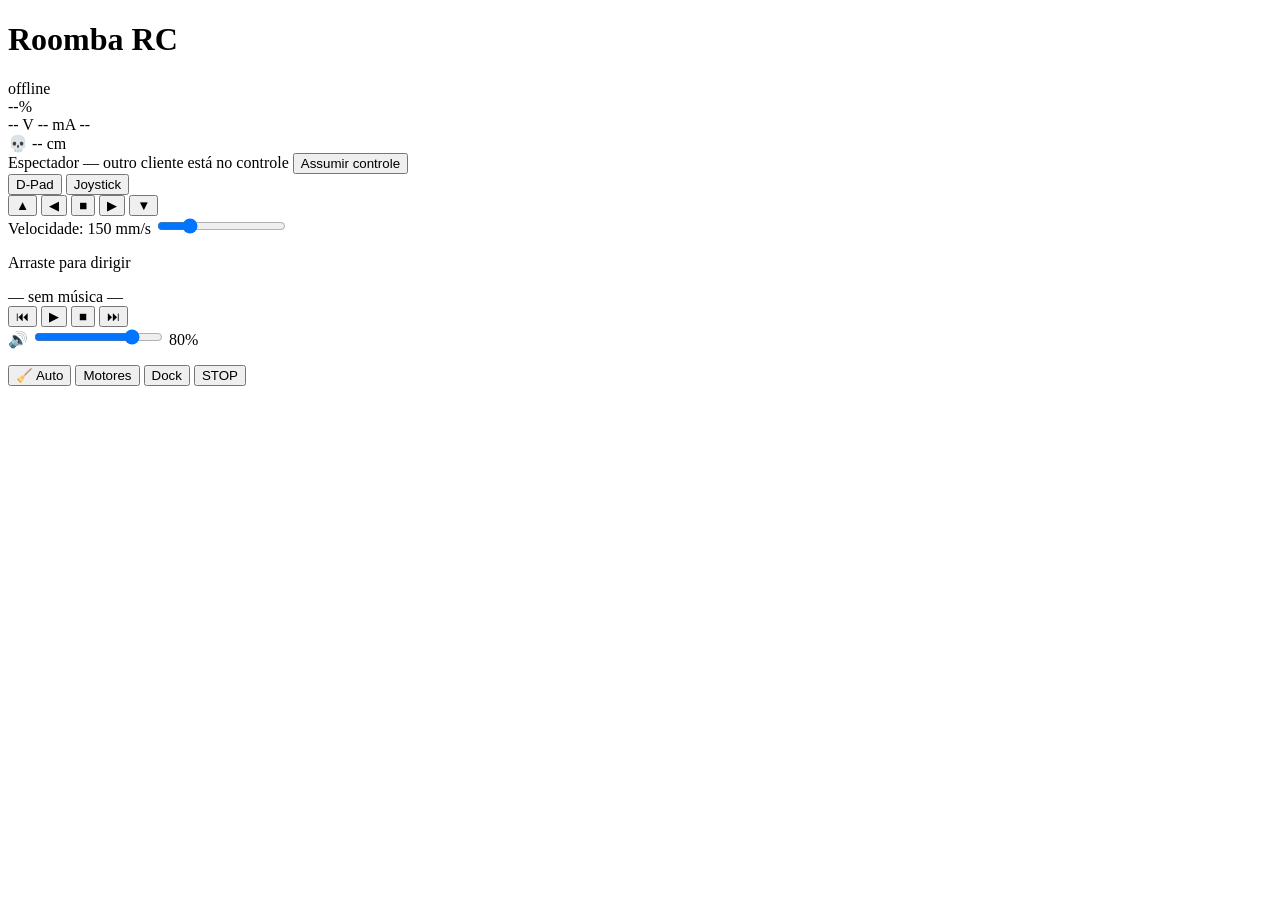
==== web/static/index.html @ ef8062d1 "feat: refactor" ====
<!DOCTYPE html>
<html lang="pt-BR">
<head>
  <meta charset="utf-8">
  <meta name="viewport" content="width=device-width, initial-scale=1, maximum-scale=1, user-scalable=no">
  <title>Roomba RC</title>
  <link rel="stylesheet" href="/static/style.css">
</head>
<body>
  <header>
    <h1>Roomba RC</h1>
    <div id="conn" class="conn off">offline</div>
  </header>

  <!-- HUD da bateria -->
  <section id="hud">
    <div class="bat">
      <span id="bat-pct" class="bat-pct">--%</span>
      <div class="bat-meta">
        <span id="bat-volt">-- V</span>
        <span id="bat-curr">-- mA</span>
        <span id="bat-state">--</span>
      </div>
      <span id="caveira" class="caveira hidden">💀 -- cm</span>
    </div>
  </section>

  <!-- Banner de papel: motorista x espectador -->
  <div id="role-banner" class="role hidden">
    <span id="role-text">Espectador — outro cliente está no controle</span>
    <button id="btn-claim">Assumir controle</button>
  </div>

  <!-- Seletor de modo -->
  <nav id="modes">
    <button class="mode-btn active" data-mode="dpad">D-Pad</button>
    <button class="mode-btn" data-mode="joy">Joystick</button>
  </nav>

  <!-- Modo D-PAD -->
  <section id="dpad-mode" class="control-mode">
    <div class="dpad" style="touch-action:none">
      <button class="dbtn up"    data-dir="fwd">▲</button>
      <button class="dbtn left"  data-dir="left">◀</button>
      <button class="dbtn stopc" data-dir="stop">■</button>
      <button class="dbtn right" data-dir="right">▶</button>
      <button class="dbtn down"  data-dir="back">▼</button>
    </div>
    <div class="speed">
      <label>Velocidade: <span id="vel-val">150</span> mm/s</label>
      <input id="vel-slider" type="range" min="50" max="500" step="10" value="150">
    </div>
  </section>

  <!-- Modo JOYSTICK -->
  <section id="joy-mode" class="control-mode hidden">
    <div id="joy-base" style="touch-action:none">
      <div id="joy-stick"></div>
    </div>
    <p class="hint">Arraste para dirigir</p>
  </section>

  <!-- Player de música (som sai no alto-falante do robô) -->
  <section id="music">
    <div class="music-now">
      <span id="music-track">— sem música —</span>
      <span id="music-pos" class="muted"></span>
    </div>
    <div class="music-ctrls">
      <button id="m-prev" class="mbtn">⏮</button>
      <button id="m-play" class="mbtn play">▶</button>
      <button id="m-stop" class="mbtn">■</button>
      <button id="m-next" class="mbtn">⏭</button>
    </div>
    <div class="music-vol">
      <span class="muted">🔊</span>
      <input id="m-vol" type="range" min="0" max="100" step="1" value="80">
      <span id="m-vol-val" class="muted">80%</span>
    </div>
    <ul id="music-list"></ul>
  </section>

  <!-- Botões globais (sempre visíveis no rodapé) -->
  <footer>
    <button id="btn-auto" class="big auto">🧹 Auto</button>
    <button id="btn-clean-motors" class="big clean-motors">Motores</button>
    <button id="btn-dock" class="big dock">Dock</button>
    <button id="btn-stop" class="big stop">STOP</button>
  </footer>

  <script src="/static/app.js"></script>
</body>
</html>
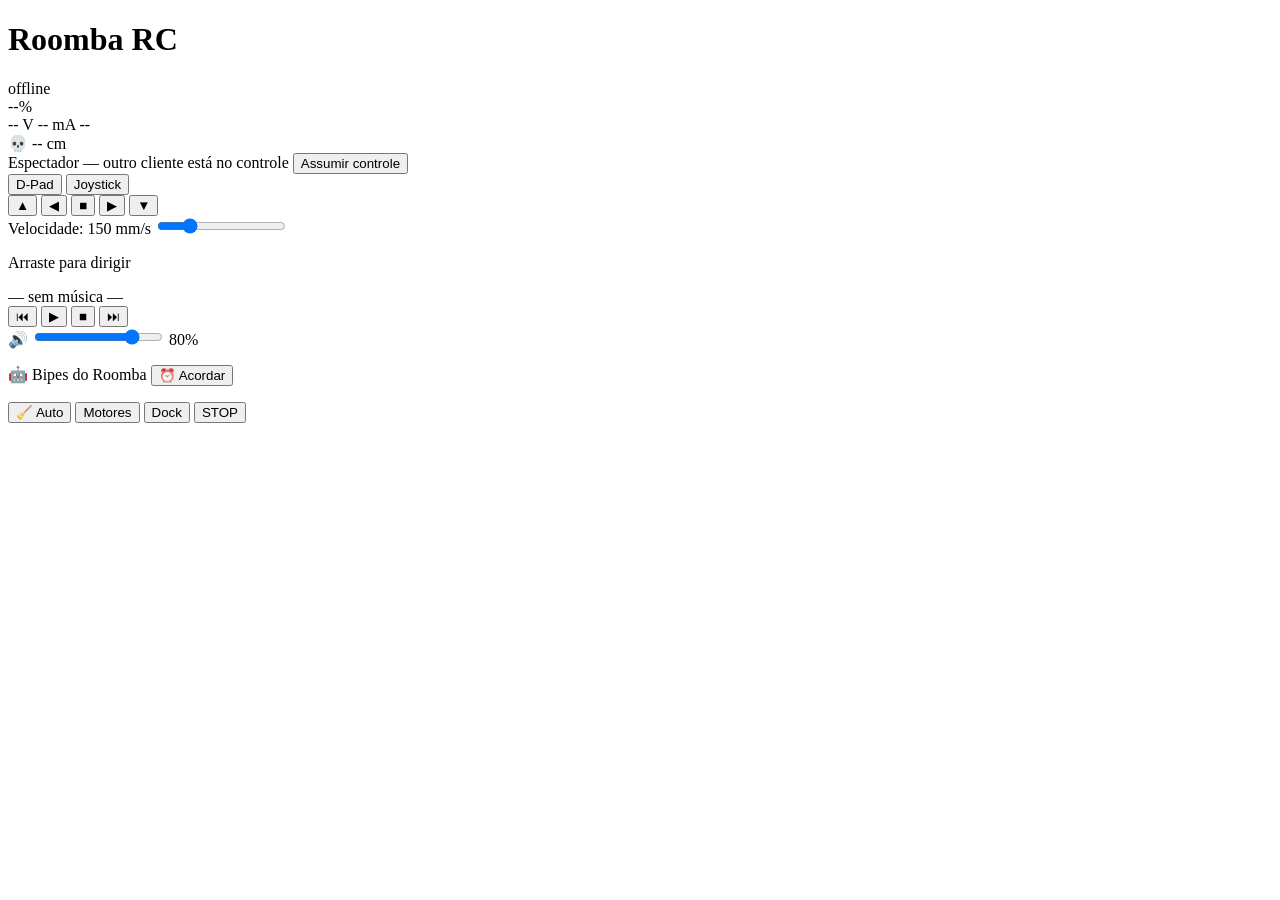
==== commit c2585975: "feat: onboard Roomba songs + wake button Add an RPi-independent audio path that plays monophonic mel" ====
--- a/web/static/index.html
+++ b/web/static/index.html
@@ -80,6 +80,15 @@
     <ul id="music-list"></ul>
   </section>
 
+  <!-- Músicas do próprio Roomba (bipes pelo alto-falante interno via SCI) -->
+  <section id="roomba-songs">
+    <div class="rs-head">
+      <span>🤖 Bipes do Roomba</span>
+      <button id="btn-wake" class="mbtn">⏰ Acordar</button>
+    </div>
+    <ul id="rs-list"></ul>
+  </section>
+
   <!-- Botões globais (sempre visíveis no rodapé) -->
   <footer>
     <button id="btn-auto" class="big auto">🧹 Auto</button>
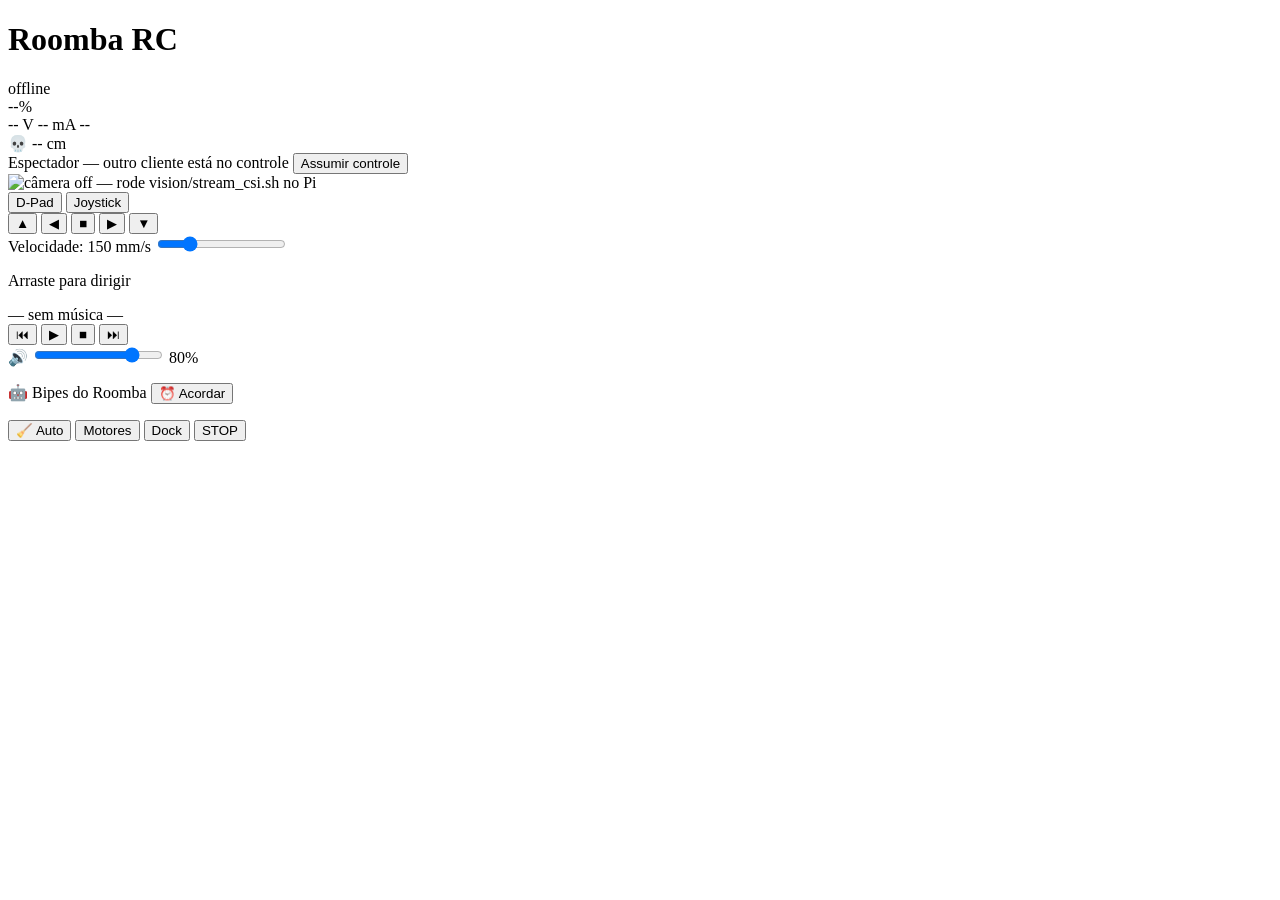
==== commit eda6f098: "feat: stream camera CSI (ov5647) no web app" ====
--- a/web/static/index.html
+++ b/web/static/index.html
@@ -30,6 +30,13 @@
     <span id="role-text">Espectador — outro cliente está no controle</span>
     <button id="btn-claim">Assumir controle</button>
   </div>
+
+  <!-- Câmera CSI (stream MJPEG do ffmpeg em porta separada; ver
+       vision/stream_csi.sh). Fica num <img> porque o browser baixa o
+       multipart se aberto direto na URL. -->
+  <section id="cam-sec">
+    <img id="cam" alt="câmera off — rode vision/stream_csi.sh no Pi">
+  </section>
 
   <!-- Seletor de modo -->
   <nav id="modes">
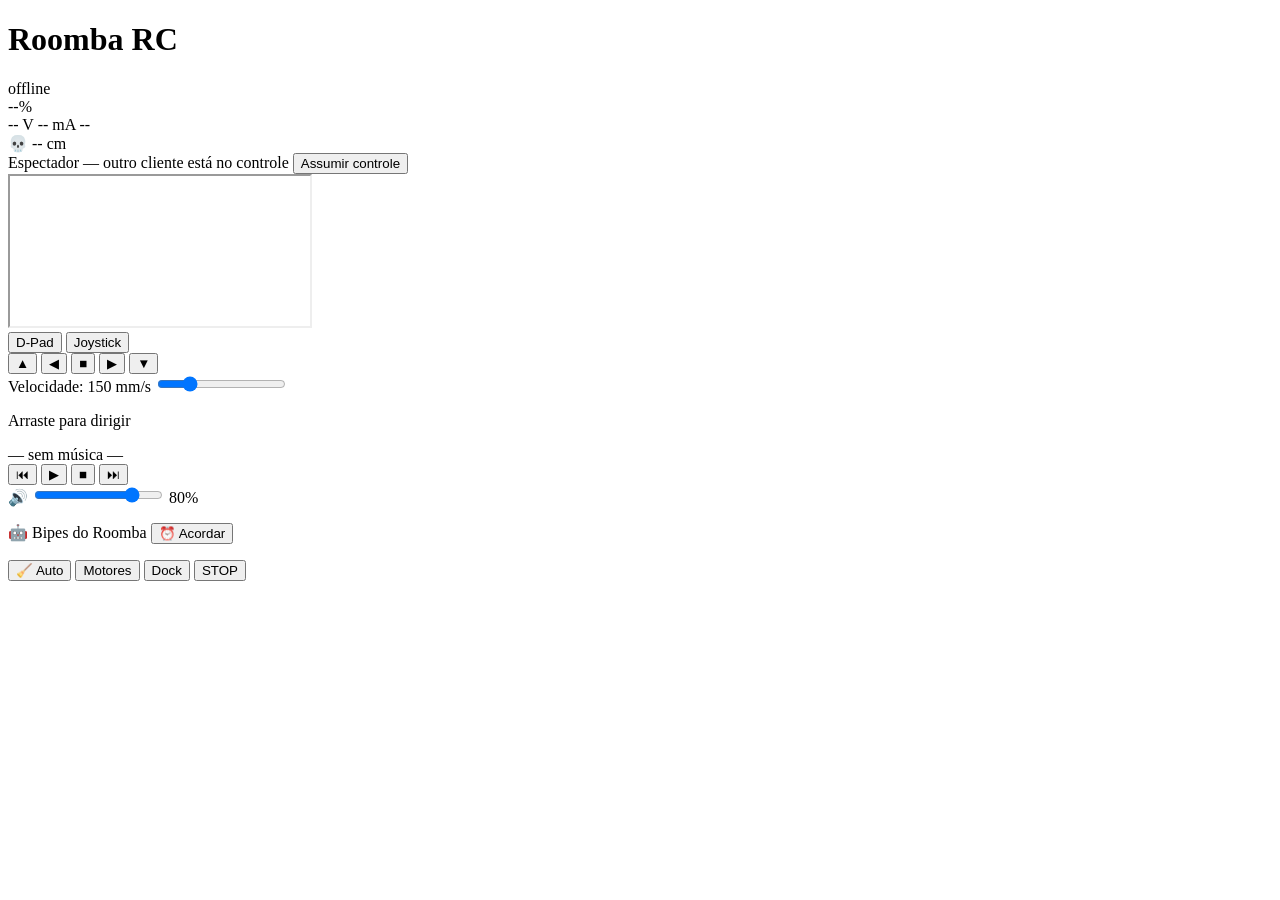
==== commit 192c22fe: "feat: stream camera por WebRTC (mediamtx) baixa latencia" ====
--- a/web/static/index.html
+++ b/web/static/index.html
@@ -31,11 +31,10 @@
     <button id="btn-claim">Assumir controle</button>
   </div>
 
-  <!-- Câmera CSI (stream MJPEG do ffmpeg em porta separada; ver
-       vision/stream_csi.sh). Fica num <img> porque o browser baixa o
-       multipart se aberto direto na URL. -->
+  <!-- Câmera CSI por WebRTC (baixa latência; ver vision/stream_webrtc.sh).
+       O iframe carrega o player pronto do mediamtx na porta 8889. -->
   <section id="cam-sec">
-    <img id="cam" alt="câmera off — rode vision/stream_csi.sh no Pi">
+    <iframe id="cam" title="câmera" allow="autoplay"></iframe>
   </section>
 
   <!-- Seletor de modo -->
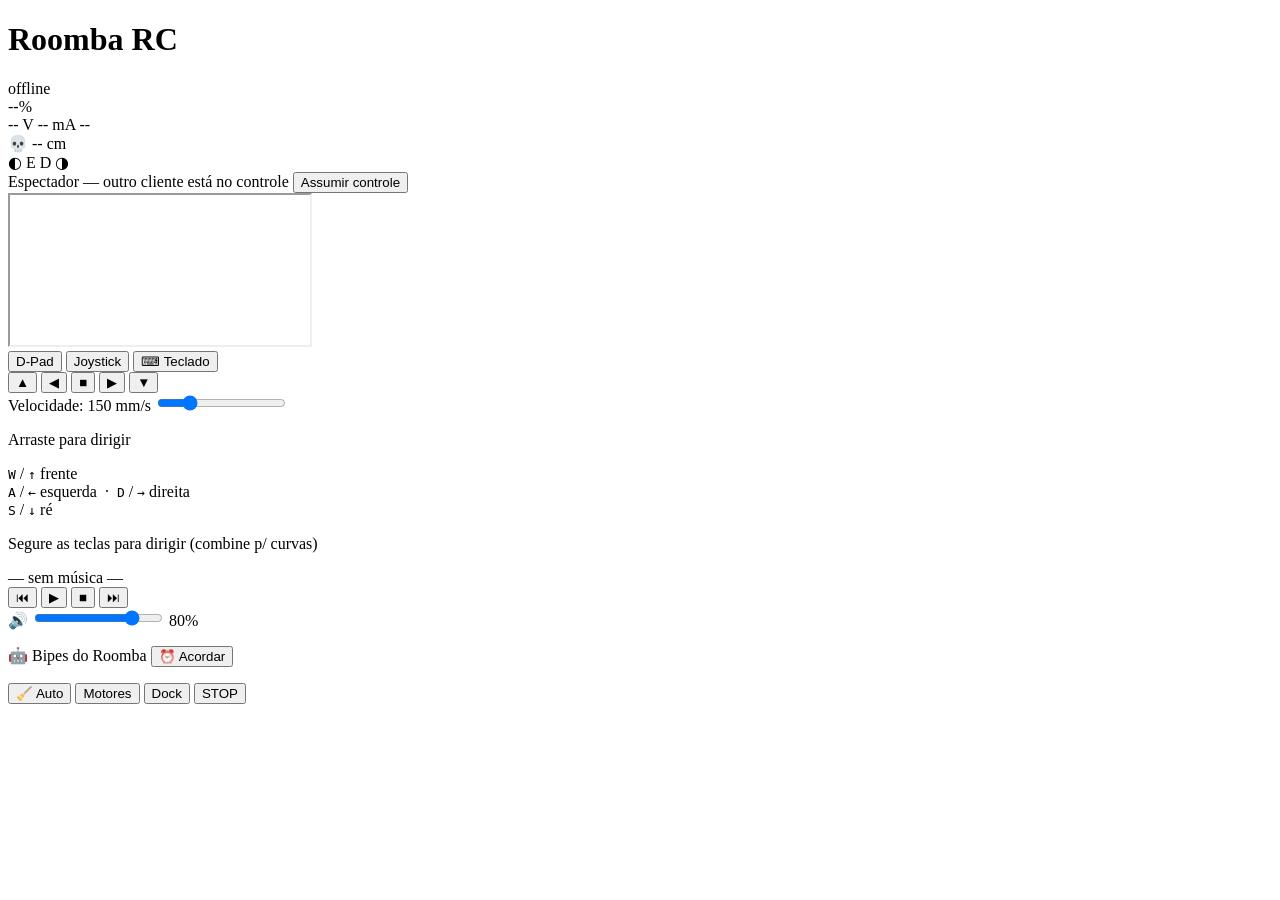
==== commit fcb93ee8: "feat: modo teclado (wasd/setas) e indicador de bump esquerdo/direito" ====
--- a/web/static/index.html
+++ b/web/static/index.html
@@ -23,6 +23,11 @@
       </div>
       <span id="caveira" class="caveira hidden">💀 -- cm</span>
     </div>
+    <!-- Sensores de toque (bump) esquerdo/direito: acendem ao encostar. -->
+    <div class="bumps">
+      <span id="bump-l" class="bump">◐ E</span>
+      <span id="bump-r" class="bump">D ◑</span>
+    </div>
   </section>
 
   <!-- Banner de papel: motorista x espectador -->
@@ -41,6 +46,7 @@
   <nav id="modes">
     <button class="mode-btn active" data-mode="dpad">D-Pad</button>
     <button class="mode-btn" data-mode="joy">Joystick</button>
+    <button class="mode-btn" data-mode="key">⌨ Teclado</button>
   </nav>
 
   <!-- Modo D-PAD -->
@@ -64,6 +70,19 @@
       <div id="joy-stick"></div>
     </div>
     <p class="hint">Arraste para dirigir</p>
+  </section>
+
+  <!-- Modo TECLADO -->
+  <section id="key-mode" class="control-mode hidden">
+    <div class="key-legend">
+      <div class="key-row"><kbd>W</kbd> / <kbd>↑</kbd> frente</div>
+      <div class="key-row">
+        <kbd>A</kbd> / <kbd>←</kbd> esquerda &nbsp;·&nbsp;
+        <kbd>D</kbd> / <kbd>→</kbd> direita
+      </div>
+      <div class="key-row"><kbd>S</kbd> / <kbd>↓</kbd> ré</div>
+    </div>
+    <p class="hint">Segure as teclas para dirigir (combine p/ curvas)</p>
   </section>
 
   <!-- Player de música (som sai no alto-falante do robô) -->
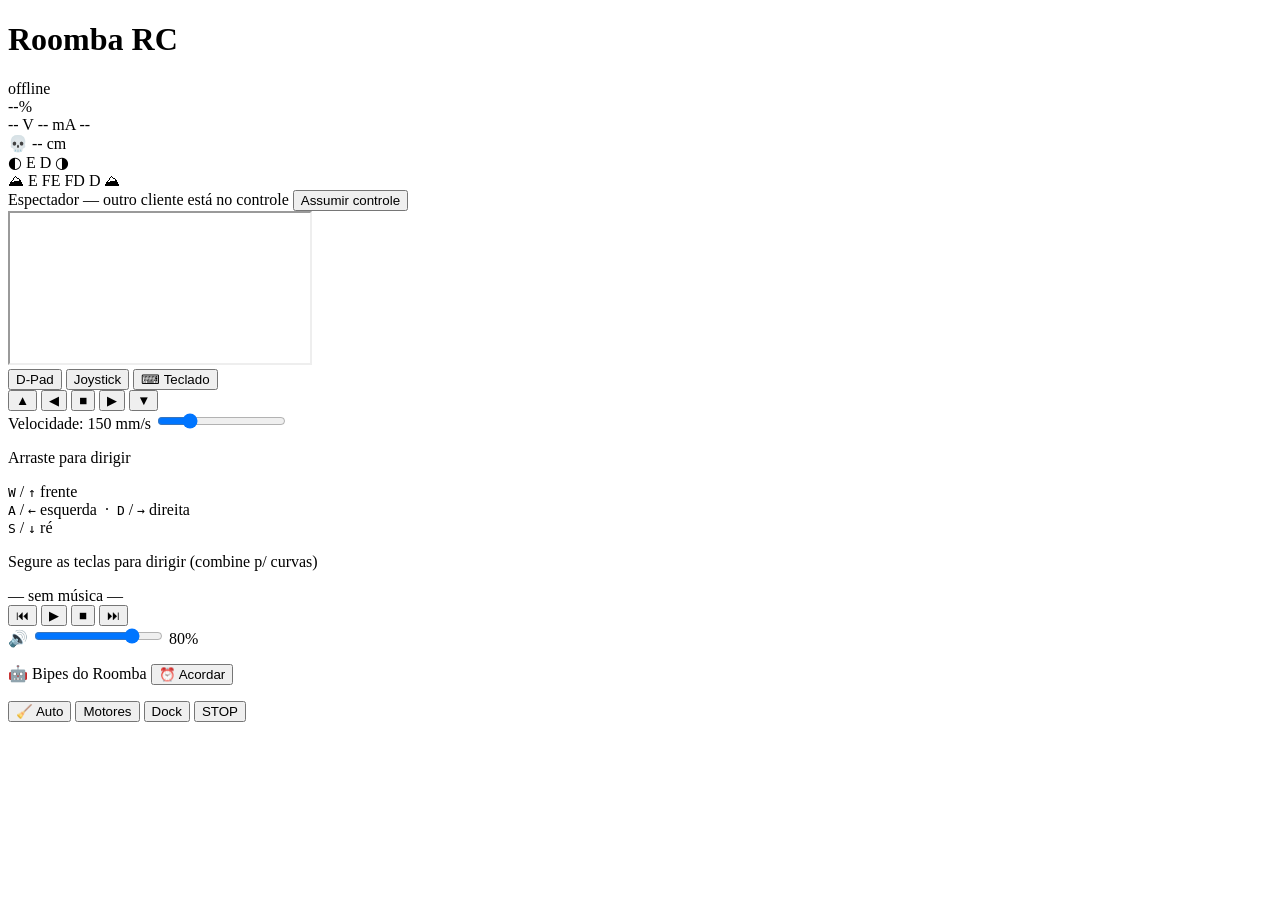
==== commit cb274260: "feat: indicador dos sensores de escada (cliff)" ====
--- a/web/static/index.html
+++ b/web/static/index.html
@@ -27,6 +27,13 @@
     <div class="bumps">
       <span id="bump-l" class="bump">◐ E</span>
       <span id="bump-r" class="bump">D ◑</span>
+    </div>
+    <!-- Sensores de escada (cliff): acendem ao detectar beirada/queda. -->
+    <div class="bumps">
+      <span id="cliff-l" class="bump cliff">⛰ E</span>
+      <span id="cliff-fl" class="bump cliff">FE</span>
+      <span id="cliff-fr" class="bump cliff">FD</span>
+      <span id="cliff-r" class="bump cliff">D ⛰</span>
     </div>
   </section>
 
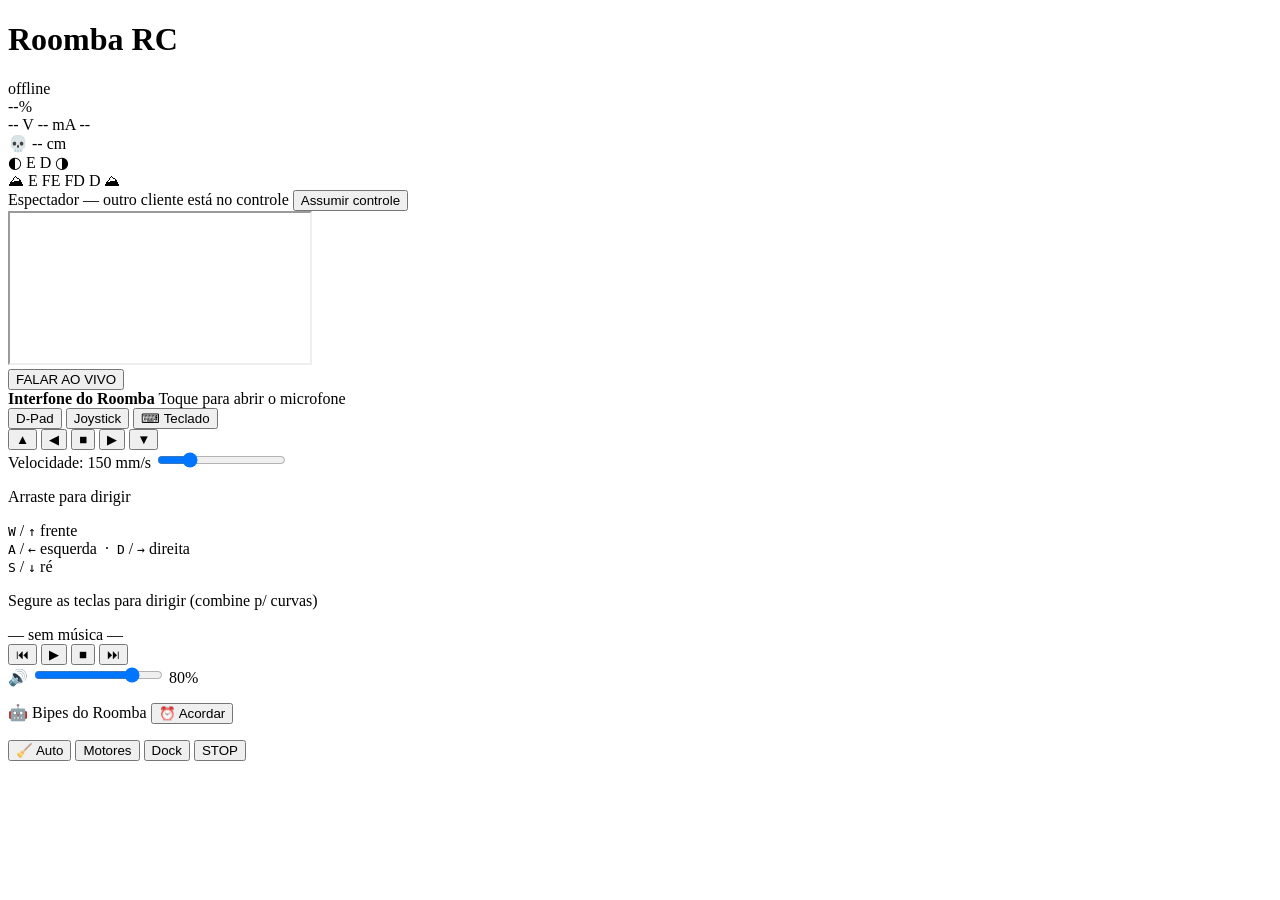
==== commit 9ae1a3ba: "feat: adicionar interfone de voz ao vivo" ====
--- a/web/static/index.html
+++ b/web/static/index.html
@@ -47,6 +47,15 @@
        O iframe carrega o player pronto do mediamtx na porta 8889. -->
   <section id="cam-sec">
     <iframe id="cam" title="câmera" allow="autoplay"></iframe>
+  </section>
+
+  <!-- Interfone PCM ao vivo: o som sai no alto-falante ligado ao Pi. -->
+  <section id="live-voice">
+    <button id="voice-button" type="button">FALAR AO VIVO</button>
+    <div class="voice-copy">
+      <strong>Interfone do Roomba</strong>
+      <span id="voice-status">Toque para abrir o microfone</span>
+    </div>
   </section>
 
   <!-- Seletor de modo -->
@@ -130,5 +139,6 @@
   </footer>
 
   <script src="/static/app.js"></script>
+  <script src="/static/live-voice.js"></script>
 </body>
 </html>
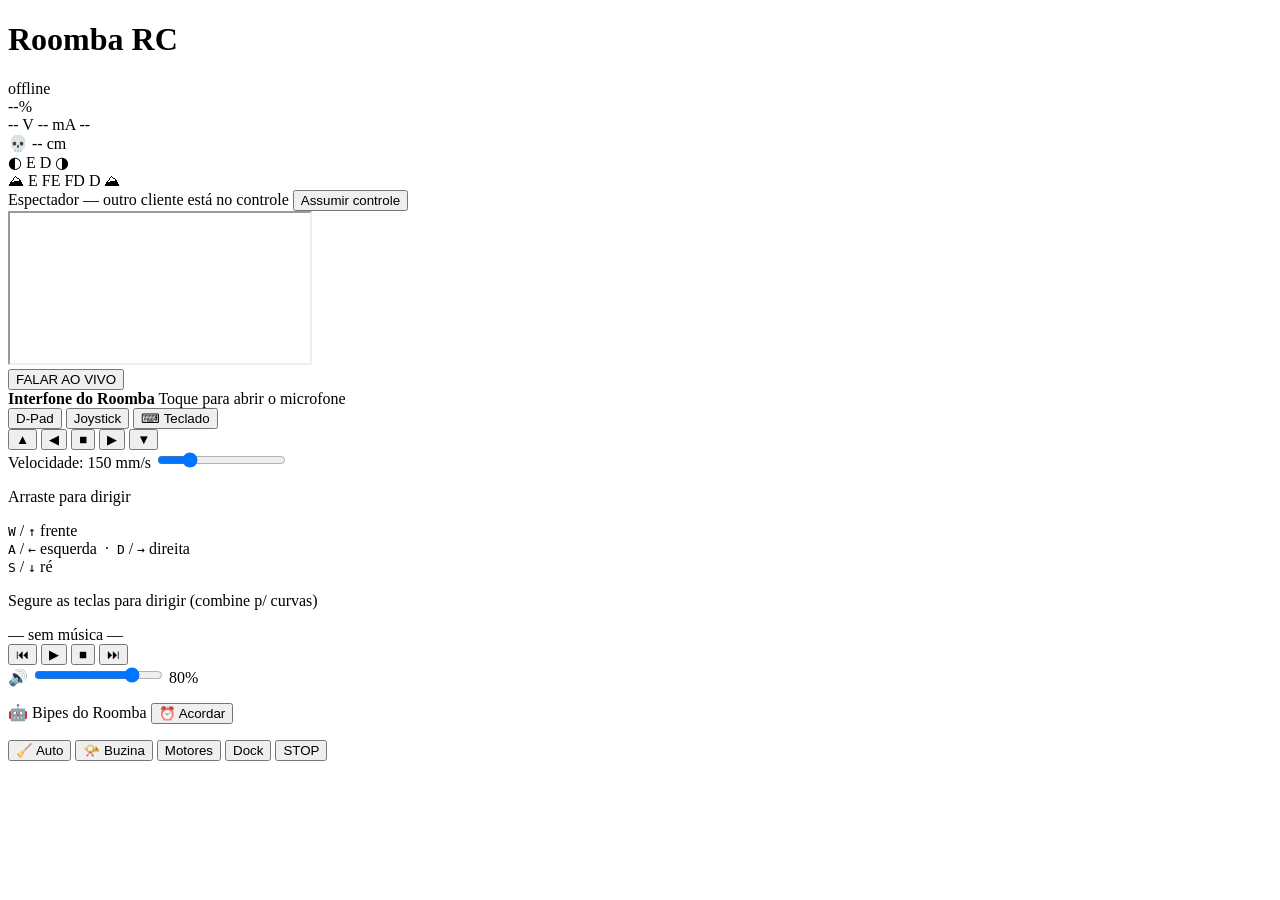
==== commit 227a1683: "feat: adicionar buzina e volume máximo no run.sh" ====
--- a/web/static/index.html
+++ b/web/static/index.html
@@ -133,6 +133,7 @@
   <!-- Botões globais (sempre visíveis no rodapé) -->
   <footer>
     <button id="btn-auto" class="big auto">🧹 Auto</button>
+    <button id="btn-horn" class="big horn">📯 Buzina</button>
     <button id="btn-clean-motors" class="big clean-motors">Motores</button>
     <button id="btn-dock" class="big dock">Dock</button>
     <button id="btn-stop" class="big stop">STOP</button>
